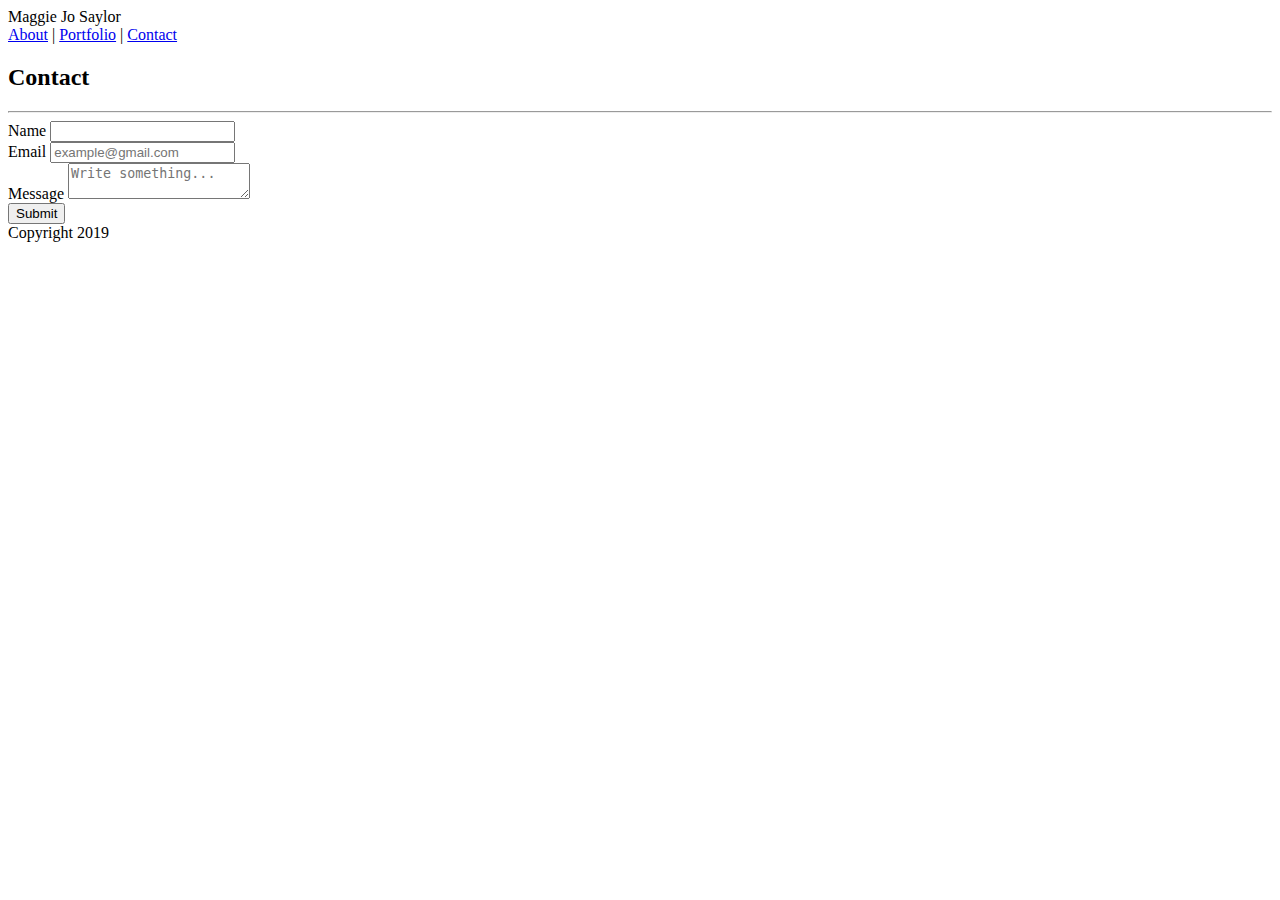
==== contact.html @ 866a8d69 "copied HW1 contents" ====
<!DOCTYPE html>
<html lang="en">

<head>
    <meta charset="UTF-8">
    <meta name="viewport" content="width=device-width, initial-scale=1.0">
    <meta http-equiv="X-UA-Compatible" content="ie=edge">
    <title>Contact</title>
    <link rel="stylesheet" type="text/css" href="https://meyerweb.com/eric/tools/css/reset/reset.css">
    <link rel="stylesheet" type="text/css" href="../Basic-Portfolio/assets/css/style.css">
    <link href="https://fonts.googleapis.com/css?family=Abel|Boogaloo|Sigmar+One|Staatliches" rel="stylesheet">
</head>

<body>
    <div>
        <nav>
            <div class="logo">Maggie Jo Saylor</div>
            <div class="nav-links">
                <a href="index.html">About</a>
                <span>|</span>
                <a href="portfolio.html">Portfolio</a>
                <span>|</span>
                <a href="contact.html">Contact</a>
            </div>
        </nav>
    </div>

    <main>
         <section class="mainContent">
            <h2>Contact</h2>
            <hr></hr>
            <form>
                Name
                <input type="text" id="name"><br>
                Email
                <input type="text" id="email" placeholder="example@gmail.com"><br>
                Message
                <textarea id="message" placeholder="Write something..."></textarea>
            </form> 
            <button class="button">Submit</button>
        </section>
        
    </main> 

    <footer>Copyright 2019</footer>   
     
</body>


</html>
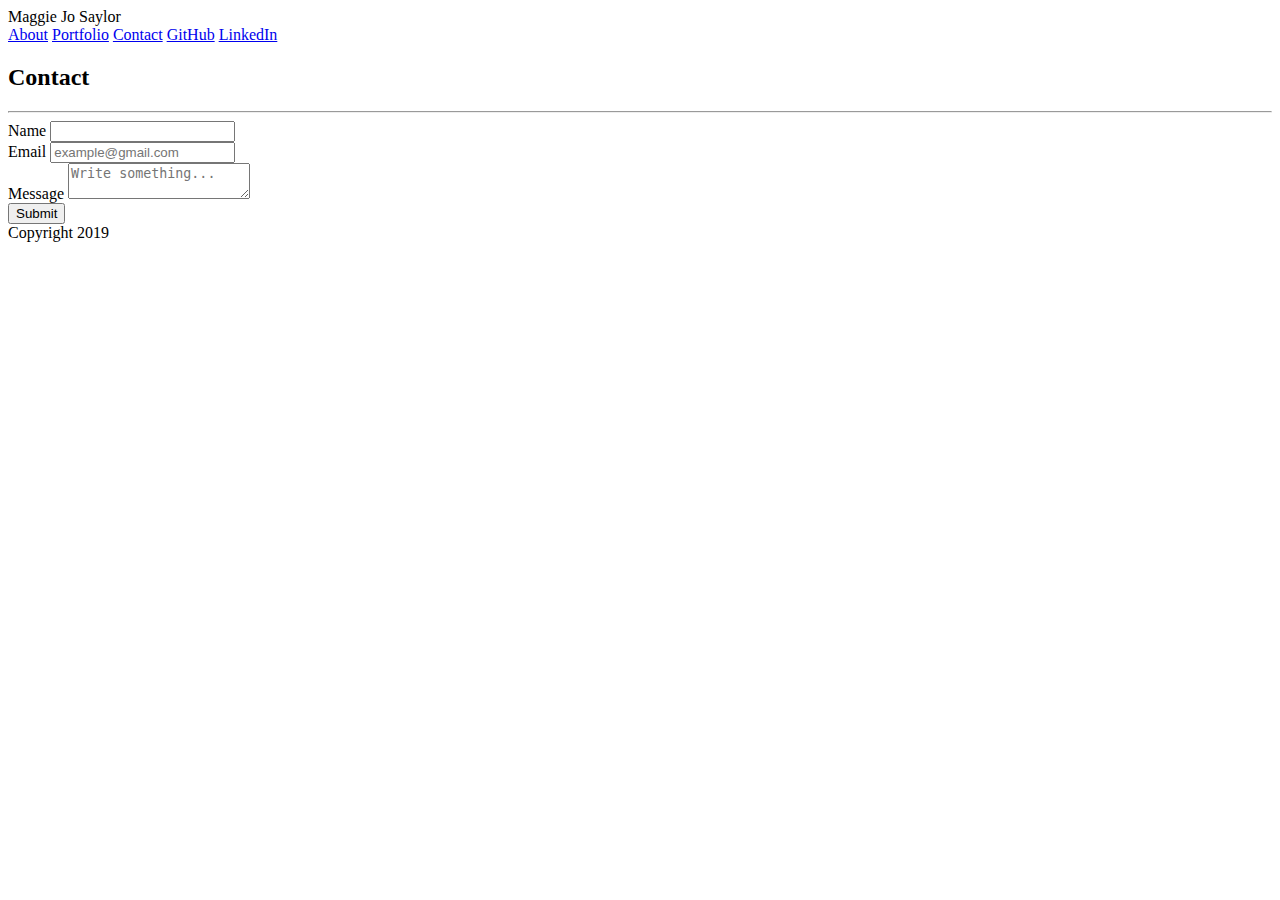
==== commit c6b48acf: "added links to github/linkedin" ====
--- a/contact.html
+++ b/contact.html
@@ -7,43 +7,45 @@
     <meta http-equiv="X-UA-Compatible" content="ie=edge">
     <title>Contact</title>
     <link rel="stylesheet" type="text/css" href="https://meyerweb.com/eric/tools/css/reset/reset.css">
-    <link rel="stylesheet" type="text/css" href="../Basic-Portfolio/assets/css/style.css">
+    <link rel="stylesheet" type="text/css" href="../HW2-Responsive/assets/css/style.css">
     <link href="https://fonts.googleapis.com/css?family=Abel|Boogaloo|Sigmar+One|Staatliches" rel="stylesheet">
 </head>
 
 <body>
-    <div>
-        <nav>
+    <header id="masthead">
+        <div class="container">
             <div class="logo">Maggie Jo Saylor</div>
-            <div class="nav-links">
-                <a href="index.html">About</a>
-                <span>|</span>
-                <a href="portfolio.html">Portfolio</a>
-                <span>|</span>
-                <a href="contact.html">Contact</a>
-            </div>
-        </nav>
-    </div>
+            <nav>
+                <a href="index.html" class="nav-link">About</a>
+                <a href="portfolio.html" class="nav-link">Portfolio</a>
+                <a href="contact.html" class="nav-link">Contact</a>
+                <a href="https://github.com/mjsaylor" target="_blank" class="nav-link">GitHub</a>
+                <a href="https://www.linkedin.com/in/maggie-jo-saylor/ " target="_blank" class="nav-link">LinkedIn</a>
+            </nav>
+        </div>
+    </header>
 
     <main>
-         <section class="mainContent">
-            <h2>Contact</h2>
-            <hr></hr>
-            <form>
-                Name
-                <input type="text" id="name"><br>
-                Email
-                <input type="text" id="email" placeholder="example@gmail.com"><br>
-                Message
-                <textarea id="message" placeholder="Write something..."></textarea>
-            </form> 
-            <button class="button">Submit</button>
-        </section>
-        
-    </main> 
+        <div id="main-container" class="container">
+            <section class="mainContent">
+                <h2>Contact</h2>
+                <hr>
+                </hr>
+                <form>
+                    Name
+                    <input type="text" id="name"><br>
+                    Email
+                    <input type="text" id="email" placeholder="example@gmail.com"><br>
+                    Message
+                    <textarea id="message" placeholder="Write something..."></textarea>
+                </form>
+                <button class="button">Submit</button>
+            </section>
+        </div>
+    </main>
 
-    <footer>Copyright 2019</footer>   
-     
+    <footer>Copyright 2019</footer>
+
 </body>
 
 
